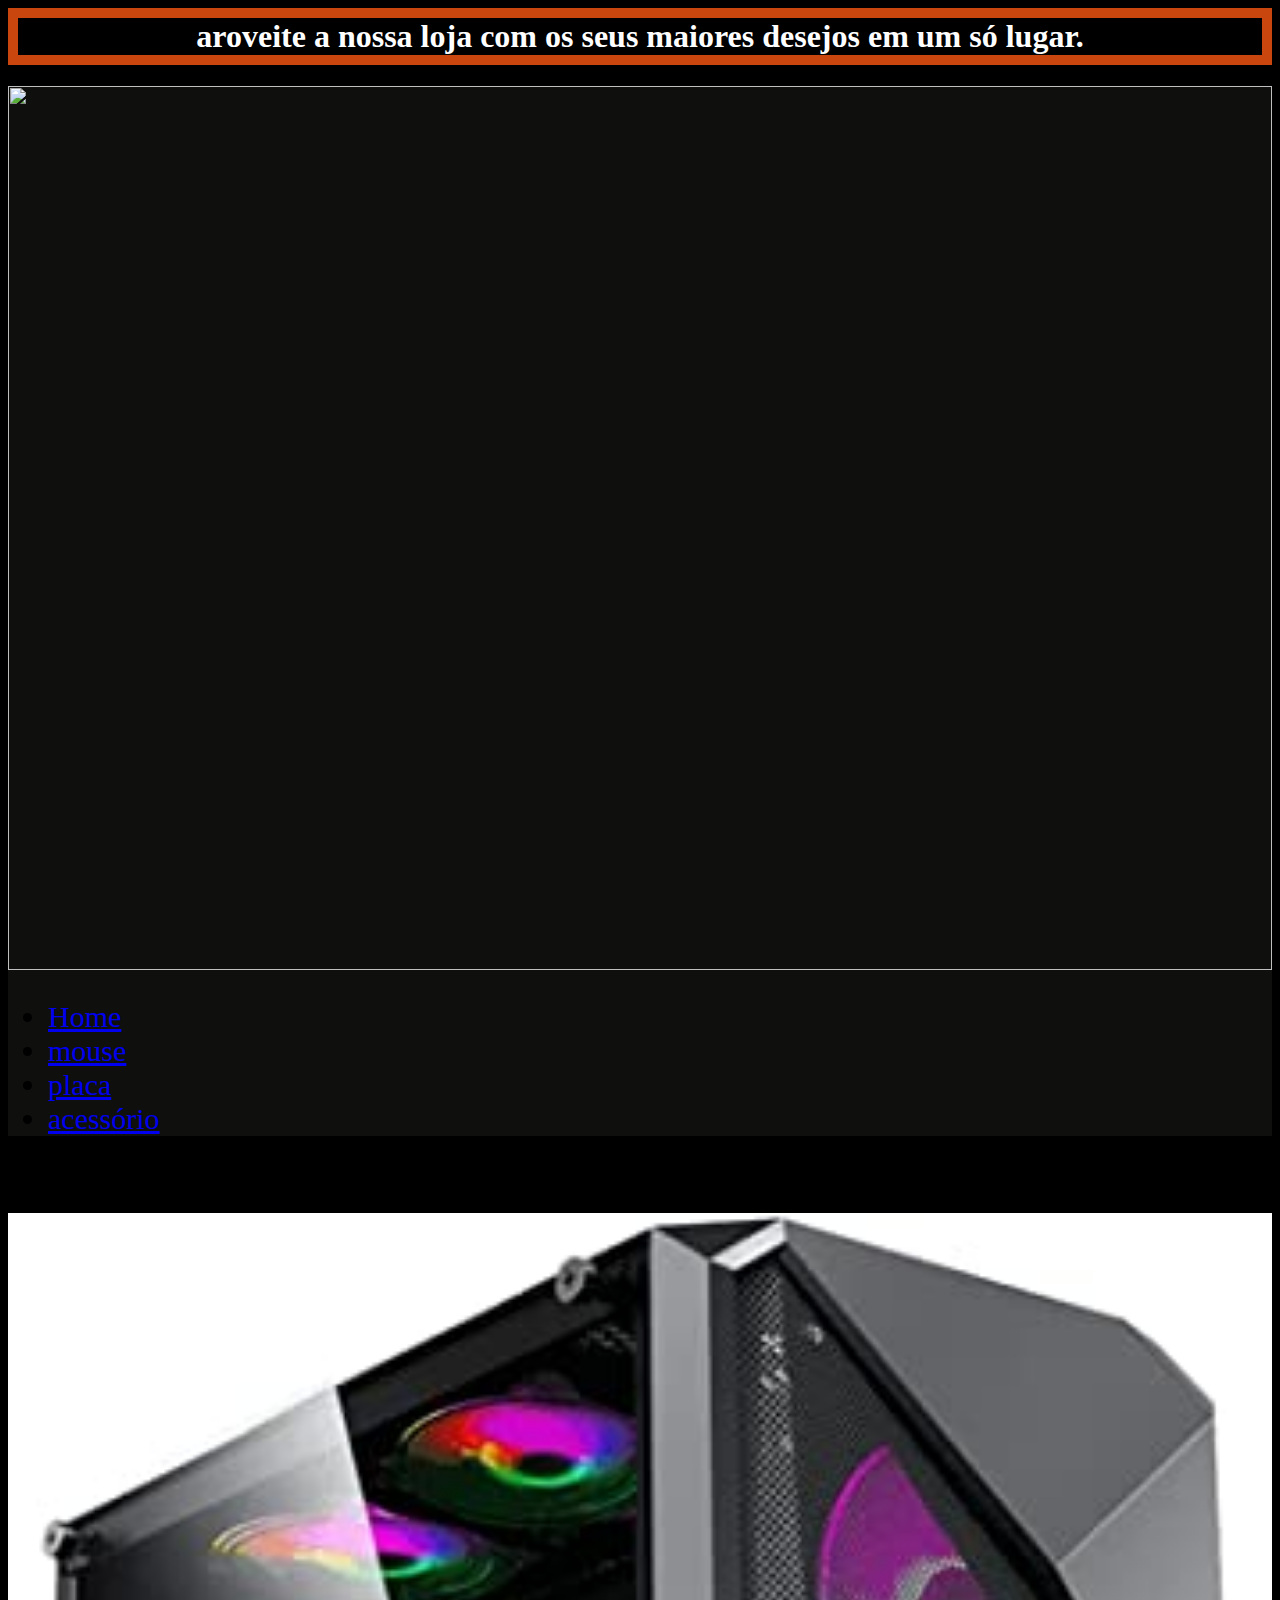
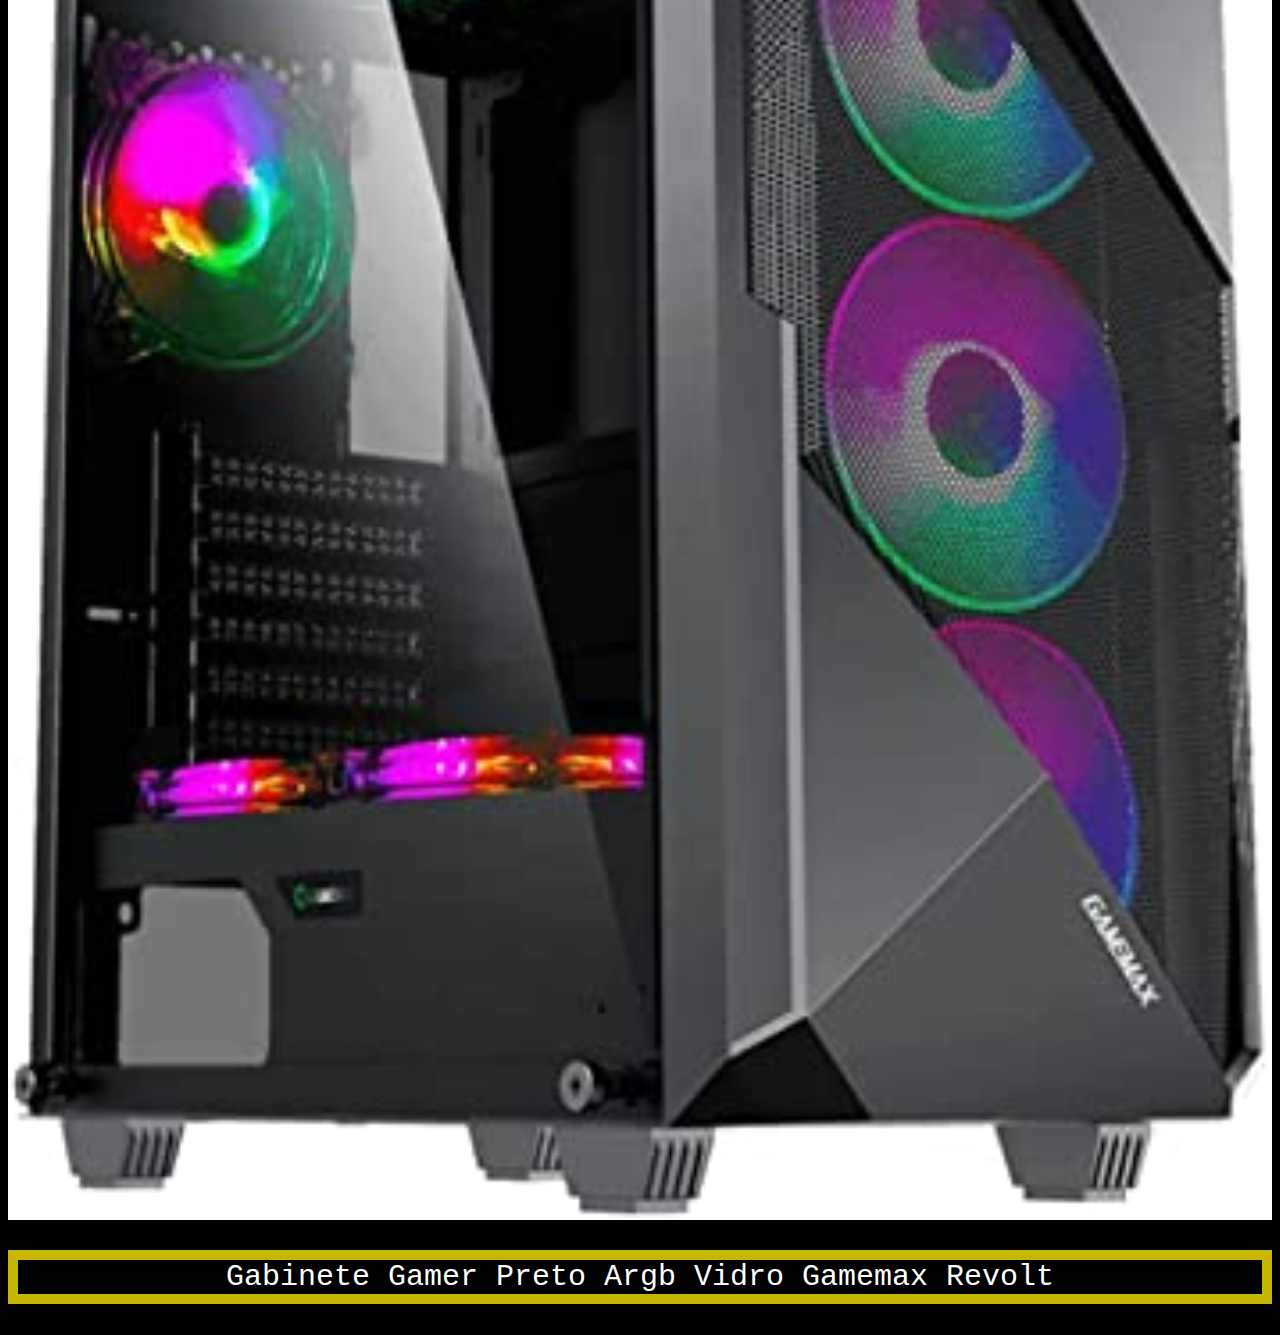
==== acessório.html @ 5cba3bdb "Add files via upload" ====
<html lang="pr" dir="ltr">
  <head>
    <meta charset="utf-8">
    <title>todos seus desejos</title>
    <link rel="stylesheet" href="style.css">
  </head>
  <body>
      <h1>aroveite a nossa loja com os seus maiores desejos em um só lugar.</h1>

     <header>
       <div class="cabeçalho">
         <img src="" alt="">
         <nav>
           <ul>
             <li><a href="index.html">Home</a> </li>
             <li><a href="mouse.html">mouse</a> </li>
             <li><a href="placadevideo.html">placa</a> </li>
             <li><a href="acessório.html">acessório</a> </li>
           </ul>
         </nav>
       </div>
     </header>

   <nav>

    <h2>gabinete</h2>
    <img src="gabinetegame B1.jpg" alt="">
    <p>Gabinete Gamer Preto Argb Vidro Gamemax Revolt</p>
   </nav>
 </body>
</html>
---- style.css ----
body{
  background-color: black
}
header{
  background-color: #0F0F0E
}

.titulo{font-size: 100px; color: #C7C7C7; text-align: center;margin-top: -7%}

h1{
  font-family: inherit; text-align: center; color:white; border: 10px solid #C9460E;
}

p{
  font-family: monospace; font-size: 30px; color: white; text-align: center; border: 10px solid #C7B704;
}

ul {
  top: 200px;
font-size: 30px;
}

.logo{
width: 15%;
margin-left: 0%;
}

.contato{font-family: cursive; background-color: #A89203; color: #FFFFFF ; font-size: 30px; text-align: center;}

iframe{
  width: 50%;
  margin-left: 25%;
}

img{
  width: 100%;
  margin-left: 0%;
}
email{
  background-color: blue
}
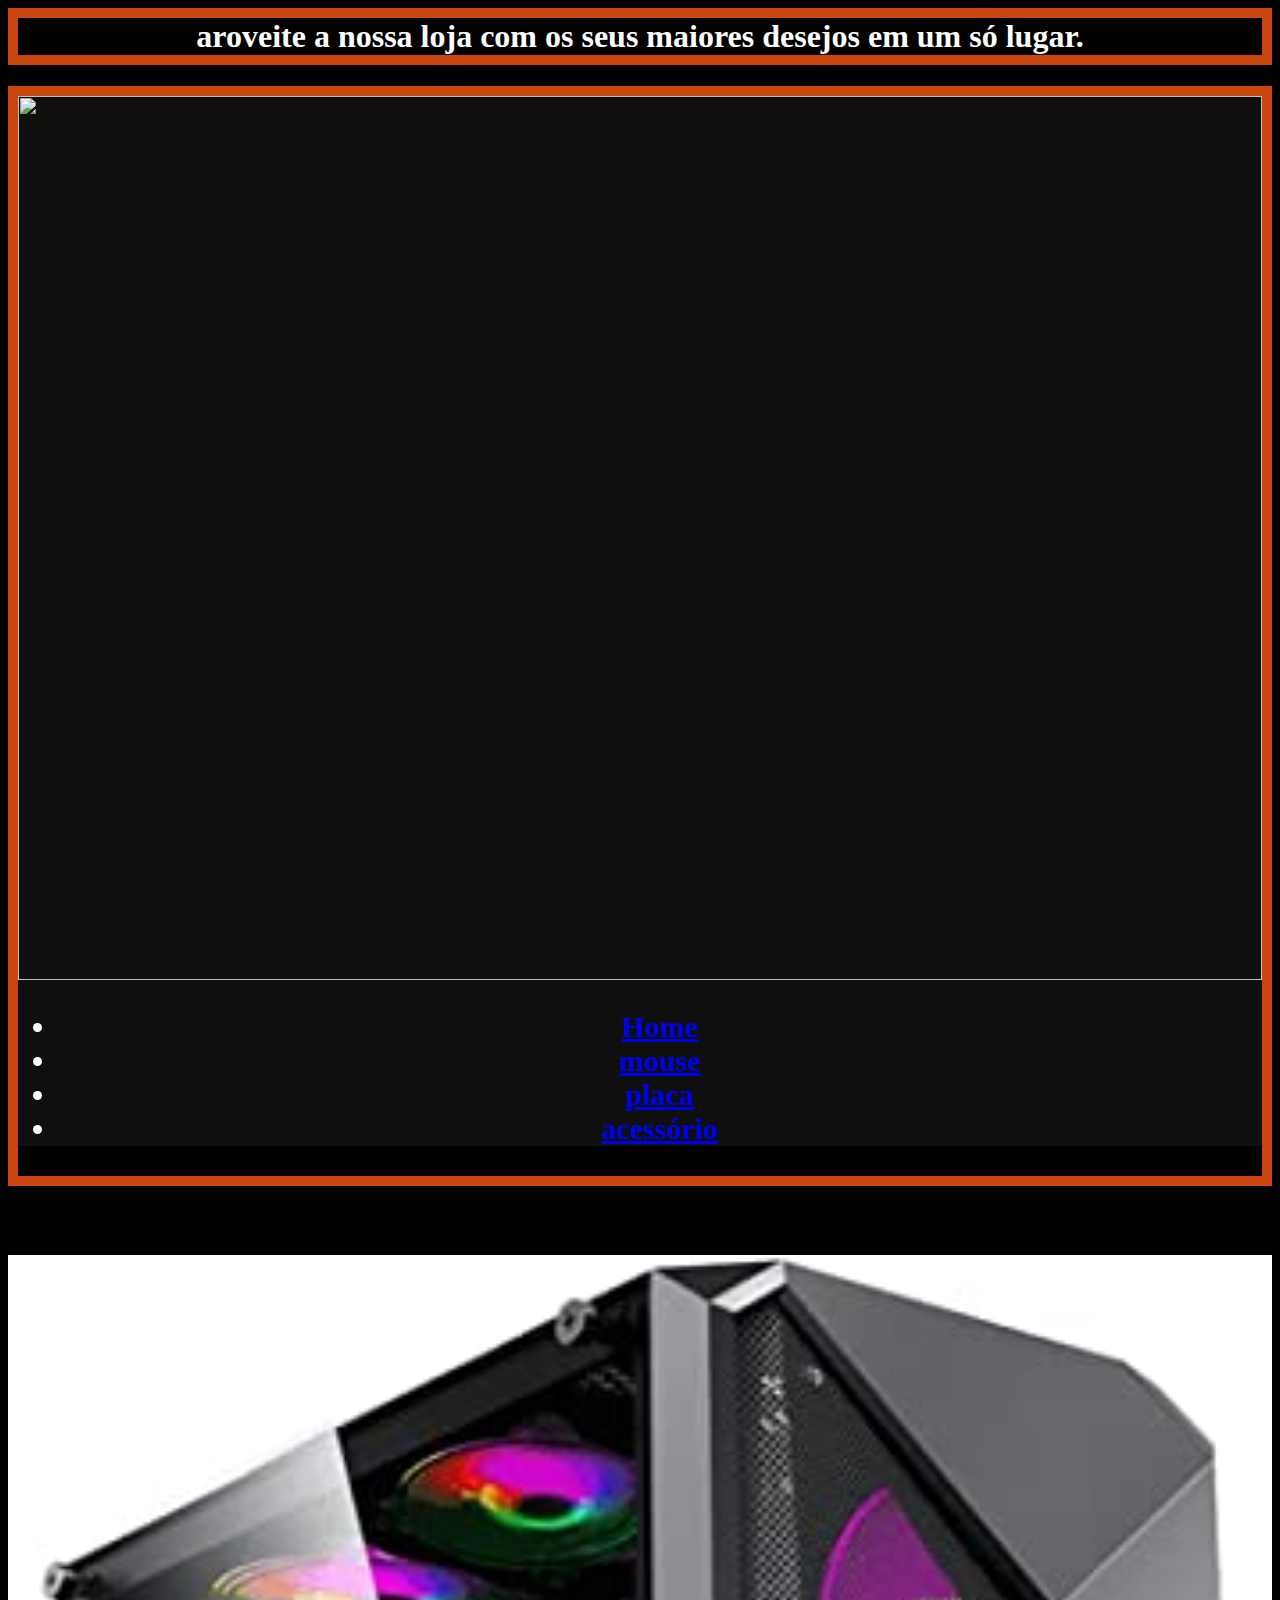
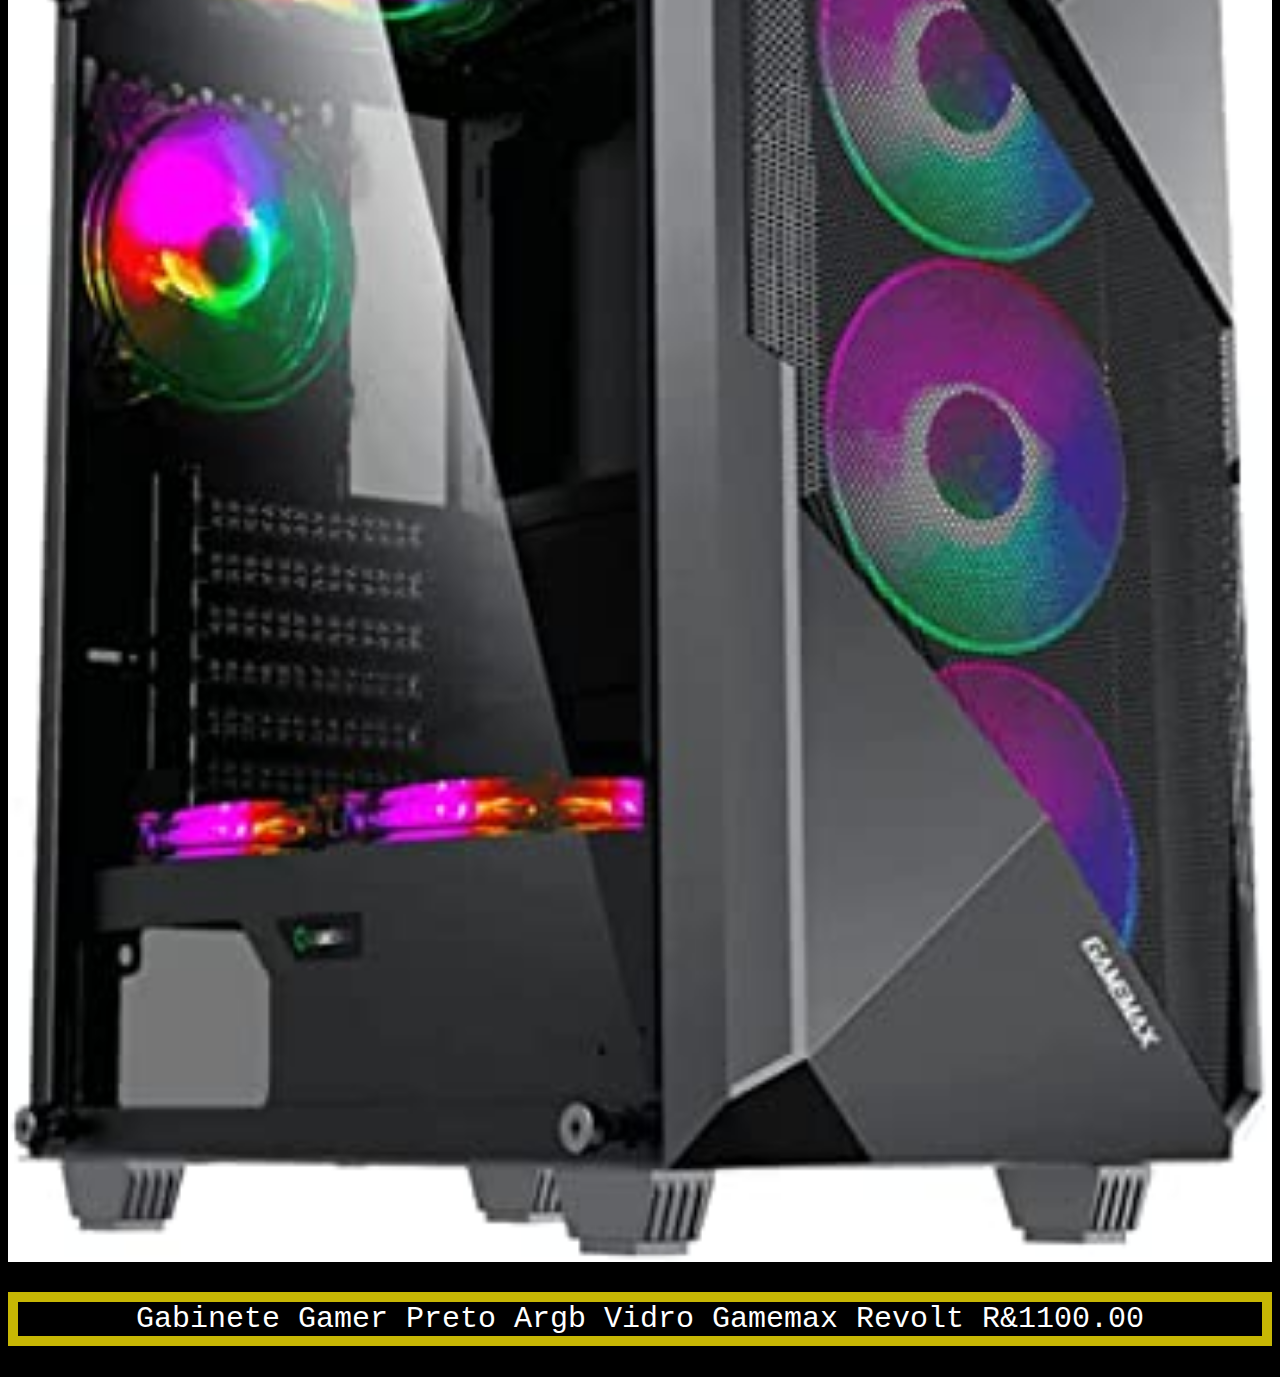
==== commit 1972dd89: "Add files via upload" ====
--- a/acessório.html
+++ b/acessório.html
@@ -6,7 +6,7 @@
   </head>
   <body>
       <h1>aroveite a nossa loja com os seus maiores desejos em um só lugar.</h1>
-
+     <h1>
      <header>
        <div class="cabeçalho">
          <img src="" alt="">
@@ -20,12 +20,11 @@
          </nav>
        </div>
      </header>
-
+   </h1>
    <nav>
-
     <h2>gabinete</h2>
     <img src="gabinetegame B1.jpg" alt="">
-    <p>Gabinete Gamer Preto Argb Vidro Gamemax Revolt</p>
+    <p>Gabinete Gamer Preto Argb Vidro Gamemax Revolt R&1100.00</p>
    </nav>
  </body>
 </html>
--- a/style.css
+++ b/style.css
@@ -36,6 +36,3 @@
   width: 100%;
   margin-left: 0%;
 }
-email{
-  background-color: blue
-}
